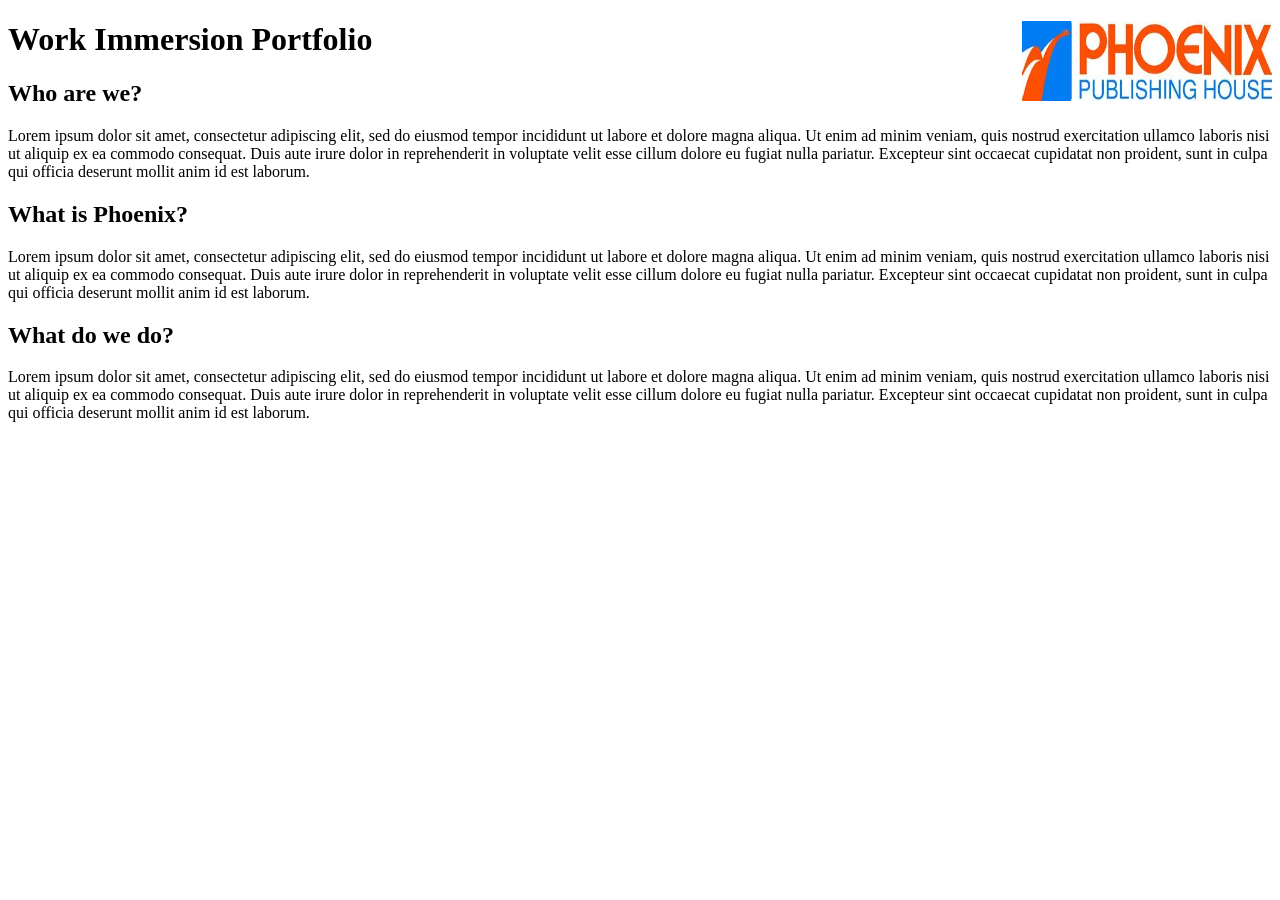
==== index.html @ df010bd6 "Update and rename portfolio.php to index.html" ====
<!DOCTYPE html>
<html lang="en">
<head>
    <meta charset="UTF-8">
    <meta name="viewport" content="width=device-width, initial-scale=1.0">
    <title>Document</title>
    <link rel="stylesheet" href="style.css">
</head>
<body>
    
<header>
<h1><img src = "phoenix.jpg" alt = " " style="float:right;width:250px;height:80px">Work Immersion Portfolio </h1>
</header>

<h2> Who are we?</h2>
<section class="boxed">
<p> Lorem ipsum dolor sit amet, consectetur adipiscing elit, sed 
    do eiusmod tempor incididunt ut labore et dolore magna aliqua. Ut 
    enim ad minim veniam, quis nostrud exercitation ullamco laboris nisi 
    ut aliquip ex ea commodo consequat. Duis aute irure dolor in reprehenderit 
    in voluptate velit esse cillum dolore eu fugiat nulla pariatur. 
    Excepteur sint occaecat cupidatat non proident, sunt in culpa qui officia 
    deserunt mollit anim id est laborum.</p>
</section>

<h2> What is Phoenix? </h2>
<section class="boxed">
<p> Lorem ipsum dolor sit amet, consectetur adipiscing elit, sed 
    do eiusmod tempor incididunt ut labore et dolore magna aliqua. Ut 
    enim ad minim veniam, quis nostrud exercitation ullamco laboris nisi 
    ut aliquip ex ea commodo consequat. Duis aute irure dolor in reprehenderit 
    in voluptate velit esse cillum dolore eu fugiat nulla pariatur. 
    Excepteur sint occaecat cupidatat non proident, sunt in culpa qui officia 
    deserunt mollit anim id est laborum.</p>
</section>

<h2> What do we do? </h2>
<section class="boxed">
<p> Lorem ipsum dolor sit amet, consectetur adipiscing elit, sed 
    do eiusmod tempor incididunt ut labore et dolore magna aliqua. Ut 
    enim ad minim veniam, quis nostrud exercitation ullamco laboris nisi 
    ut aliquip ex ea commodo consequat. Duis aute irure dolor in reprehenderit 
    in voluptate velit esse cillum dolore eu fugiat nulla pariatur. 
    Excepteur sint occaecat cupidatat non proident, sunt in culpa qui officia 
    deserunt mollit anim id est laborum.</p>
</section>
</body>
</html>
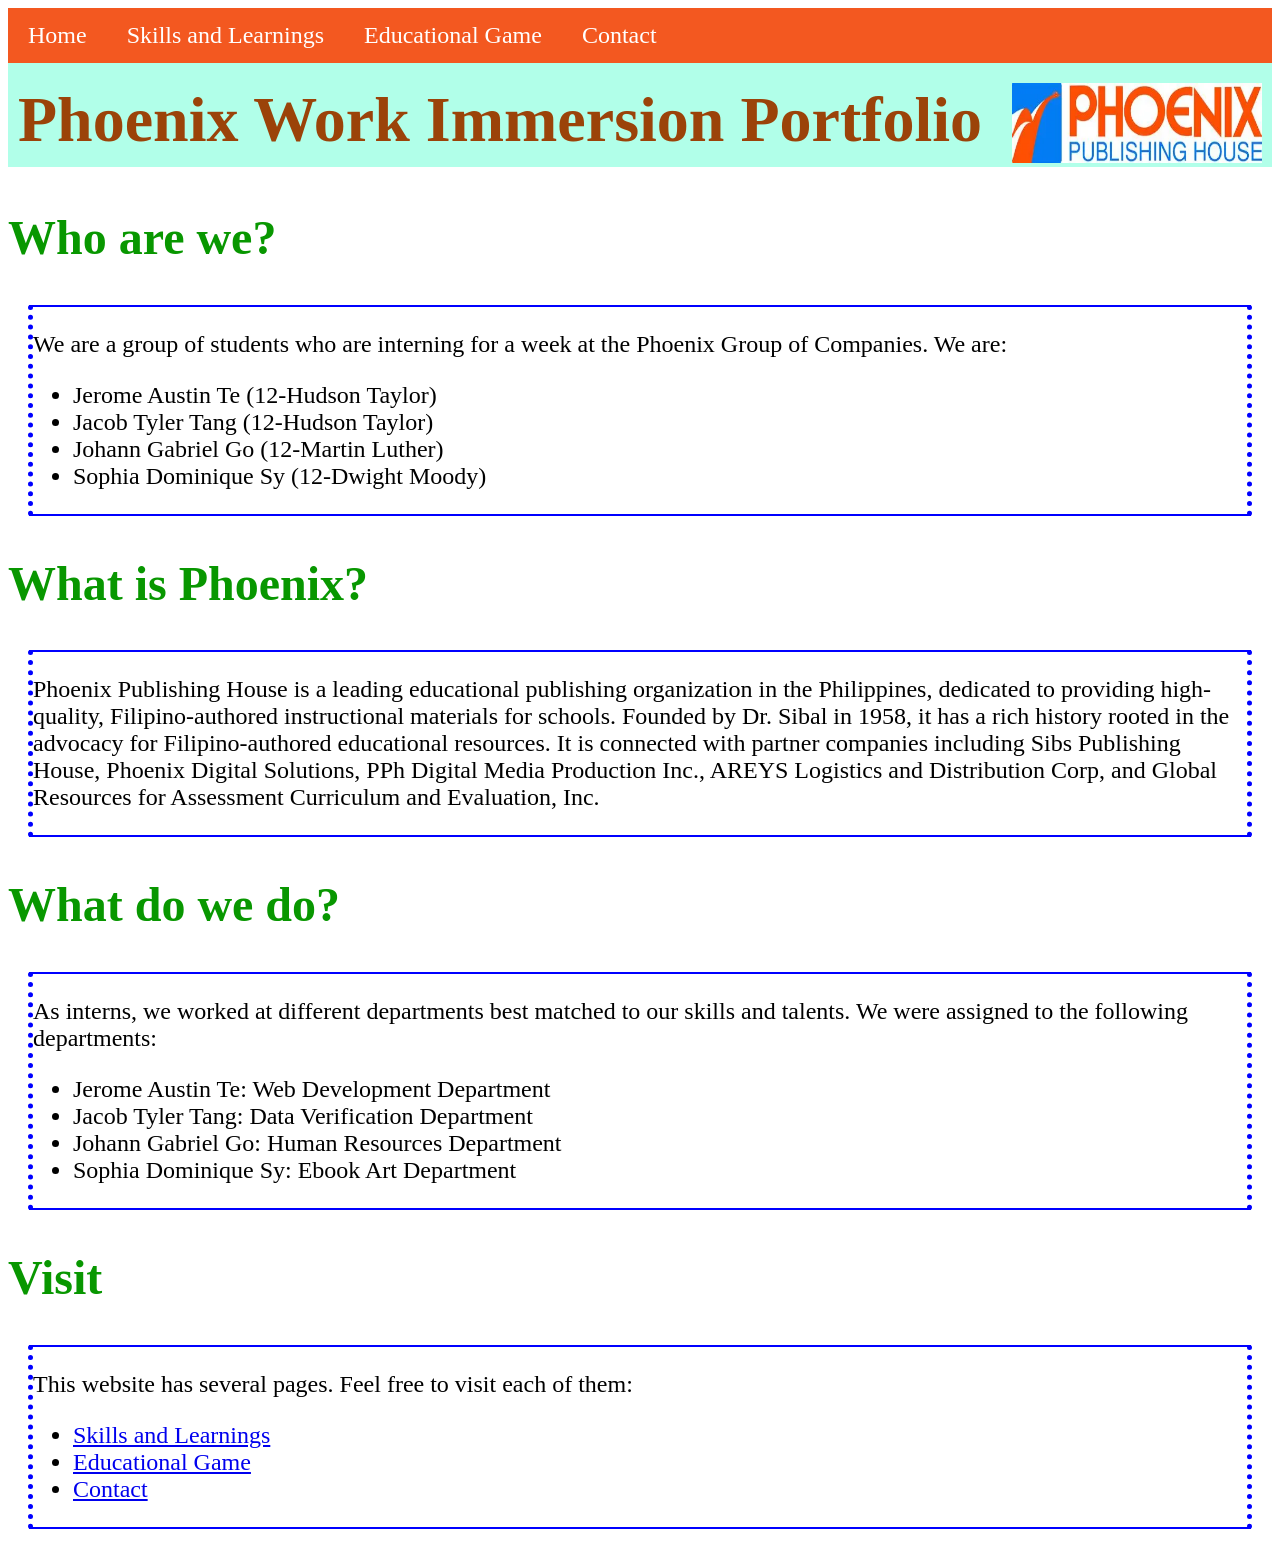
==== commit 12aba8a8: "Rename home.html to index.html" ====
--- a/index.html
+++ b/index.html
@@ -9,40 +9,62 @@
 <body>
     
 <header>
-<h1><img src = "phoenix.jpg" alt = " " style="float:right;width:250px;height:80px">Work Immersion Portfolio </h1>
+    <div class="navbar" id = "menubar">
+  <a href="home.html">Home</a>
+  <a href="skills.html">Skills and Learnings</a>
+  <a href="memory.html">Educational Game</a>
+  <a href="contact.html">Contact</a>
+</div>
+
+<h1><img src = "phoenix.jpg" alt = " " style="float:right;width:250px;height:80px">Phoenix Work Immersion Portfolio </h1>
 </header>
+
+
 
 <h2> Who are we?</h2>
 <section class="boxed">
-<p> Lorem ipsum dolor sit amet, consectetur adipiscing elit, sed 
-    do eiusmod tempor incididunt ut labore et dolore magna aliqua. Ut 
-    enim ad minim veniam, quis nostrud exercitation ullamco laboris nisi 
-    ut aliquip ex ea commodo consequat. Duis aute irure dolor in reprehenderit 
-    in voluptate velit esse cillum dolore eu fugiat nulla pariatur. 
-    Excepteur sint occaecat cupidatat non proident, sunt in culpa qui officia 
-    deserunt mollit anim id est laborum.</p>
+<p> We are a group of students who are interning for a week at the Phoenix Group of Companies.
+    We are:
+
+<ul>
+    <li>Jerome Austin Te (12-Hudson Taylor)</li>
+    <li>Jacob Tyler Tang (12-Hudson Taylor)</li>
+    <li>Johann Gabriel Go (12-Martin Luther)</li>
+    <li>Sophia Dominique Sy (12-Dwight Moody)</li>
+</ul>
+
+</p>
 </section>
 
 <h2> What is Phoenix? </h2>
 <section class="boxed">
-<p> Lorem ipsum dolor sit amet, consectetur adipiscing elit, sed 
-    do eiusmod tempor incididunt ut labore et dolore magna aliqua. Ut 
-    enim ad minim veniam, quis nostrud exercitation ullamco laboris nisi 
-    ut aliquip ex ea commodo consequat. Duis aute irure dolor in reprehenderit 
-    in voluptate velit esse cillum dolore eu fugiat nulla pariatur. 
-    Excepteur sint occaecat cupidatat non proident, sunt in culpa qui officia 
-    deserunt mollit anim id est laborum.</p>
+<p> Phoenix Publishing House is a leading educational publishing organization in the Philippines, dedicated to providing high-quality, Filipino-authored instructional materials for schools.
+
+Founded by Dr. Sibal in 1958, it has a rich history rooted in the advocacy for Filipino-authored educational resources. 
+
+It is connected with partner companies including Sibs Publishing House, Phoenix Digital Solutions, PPh Digital Media Production Inc., AREYS Logistics and Distribution Corp, and Global Resources for Assessment Curriculum and Evaluation, Inc.
+</p>
 </section>
 
 <h2> What do we do? </h2>
 <section class="boxed">
-<p> Lorem ipsum dolor sit amet, consectetur adipiscing elit, sed 
-    do eiusmod tempor incididunt ut labore et dolore magna aliqua. Ut 
-    enim ad minim veniam, quis nostrud exercitation ullamco laboris nisi 
-    ut aliquip ex ea commodo consequat. Duis aute irure dolor in reprehenderit 
-    in voluptate velit esse cillum dolore eu fugiat nulla pariatur. 
-    Excepteur sint occaecat cupidatat non proident, sunt in culpa qui officia 
-    deserunt mollit anim id est laborum.</p>
+<p> As interns, we worked at different departments best matched to our skills and talents. We were assigned to the following departments: </p>
+<ul>
+    <li>Jerome Austin Te: Web Development Department</li>
+    <li>Jacob Tyler Tang: Data Verification Department</li>
+    <li>Johann Gabriel Go: Human Resources Department</li>
+    <li>Sophia Dominique Sy: Ebook Art Department</li>
+</ul>
+</section>
+
+<h2> Visit </h2>
+<section class="boxed">
+<p> This website has several pages. Feel free to visit each of them: </p>
+<ul>
+  <li><a href="skills.html">Skills and Learnings</a></li>
+  <li><a href="memory.html">Educational Game</a></li>
+  <li><a href="contact.html">Contact</a></section></li>
+</ul>
 </section>
 </body>
 </html>
--- a/style.css
+++ b/style.css
@@ -0,0 +1,95 @@
+h1{
+    color: rgb(155, 67, 9);
+        padding: 10px;
+        font-size: 64px;
+        align-items: center;
+    margin-top: 10px;
+    opacity: 1;
+}
+
+header {
+        position: sticky; /* Makes it stick when scrolling */
+        top: 0;           /* Sticks to the top of the viewport */
+        background-color: #b1ffe9;
+        z-index: 1000;    /* Ensures it stays above other content */
+    }
+
+.boxed {
+    border-style: double dotted;
+    border-color : blue;
+    border-width : 2px 5px;
+    font-size: 24px;
+    margin: 20px;
+}
+
+.boxed2 {
+    border-style: solid;
+    border-color : rgb(50, 84, 5);
+    border-width : 10px;
+    font-size: 24px;
+    margin: 20px;
+}
+
+.boxed3 {
+    border-style: solid;
+    border-color : rgb(232, 155, 62);
+    border-width : 10px;
+    font-size: 24px;
+    margin: 20px;
+}
+
+.forms {
+    border-style: solid;
+    border-color : #333355;
+    border-width : 3px;
+    font-size: 24px;
+    margin: 20px;
+}
+
+h2 {
+    color: rgb(8, 151, 0);
+    font-size: 48px;
+}
+
+h3 {
+    color: black;
+    font-size: 36px;
+}
+
+button.word {
+    border-style: solid;
+    border-color : rgb(0, 0, 0);
+    border-width : 5px;
+    font-size : 10px;
+    background-color: aquamarine;
+    text-align: center;
+    margin: 5px;
+    padding: 8px 12px;
+    cursor: pointer;
+}
+
+.navbar {
+    top: 0;
+    left: 0;
+    width: 100%;
+    background-color: rgb(243, 88, 32);
+    overflow: hidden;
+    z-index: 1000; /* Keeps it above other content */
+}
+
+/* Navbar links */
+.navbar a {
+    float: left;
+    display: block;
+    color: white;
+    text-align: center;
+    padding: 14px 20px;
+    font-size: 24px;
+    text-decoration: none;
+}
+
+    /* Hover effect */
+.navbar a:hover {
+    background-color: #38e4f7;
+    color: black;
+}
